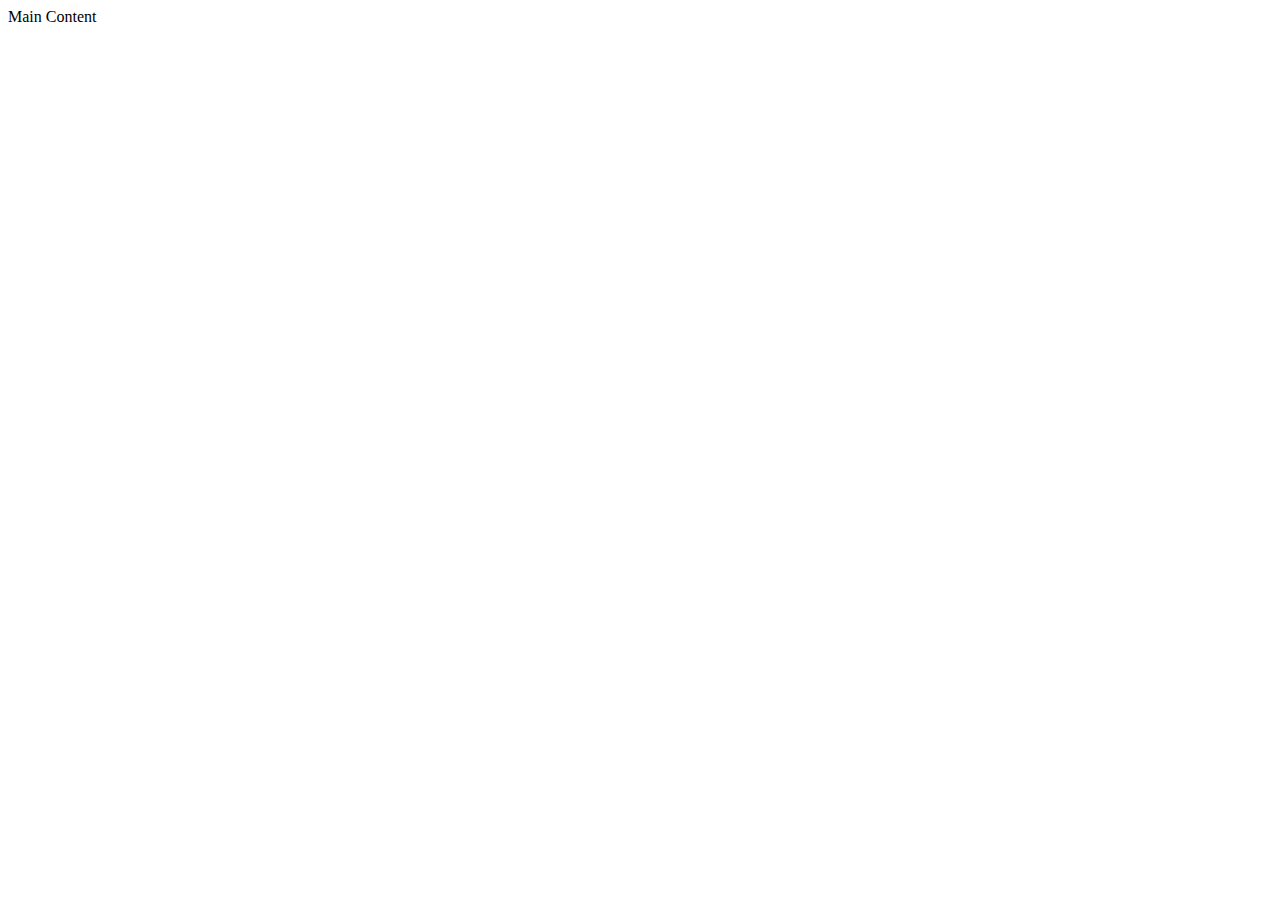
==== index.html @ 142623cd "Add files via upload" ====
<!DOCTYPE html>
<html lang="hu">
<head>

    <meta charset="utf-8" />

    <meta name="viewport" content="width=device-width, initial-scale=1" />

    <title>Hello, world!</title>

</head>
<body>

    <div>

        <main>

			<div>Main Content</div>
          
        </main>

    </div>

</body>
</html>
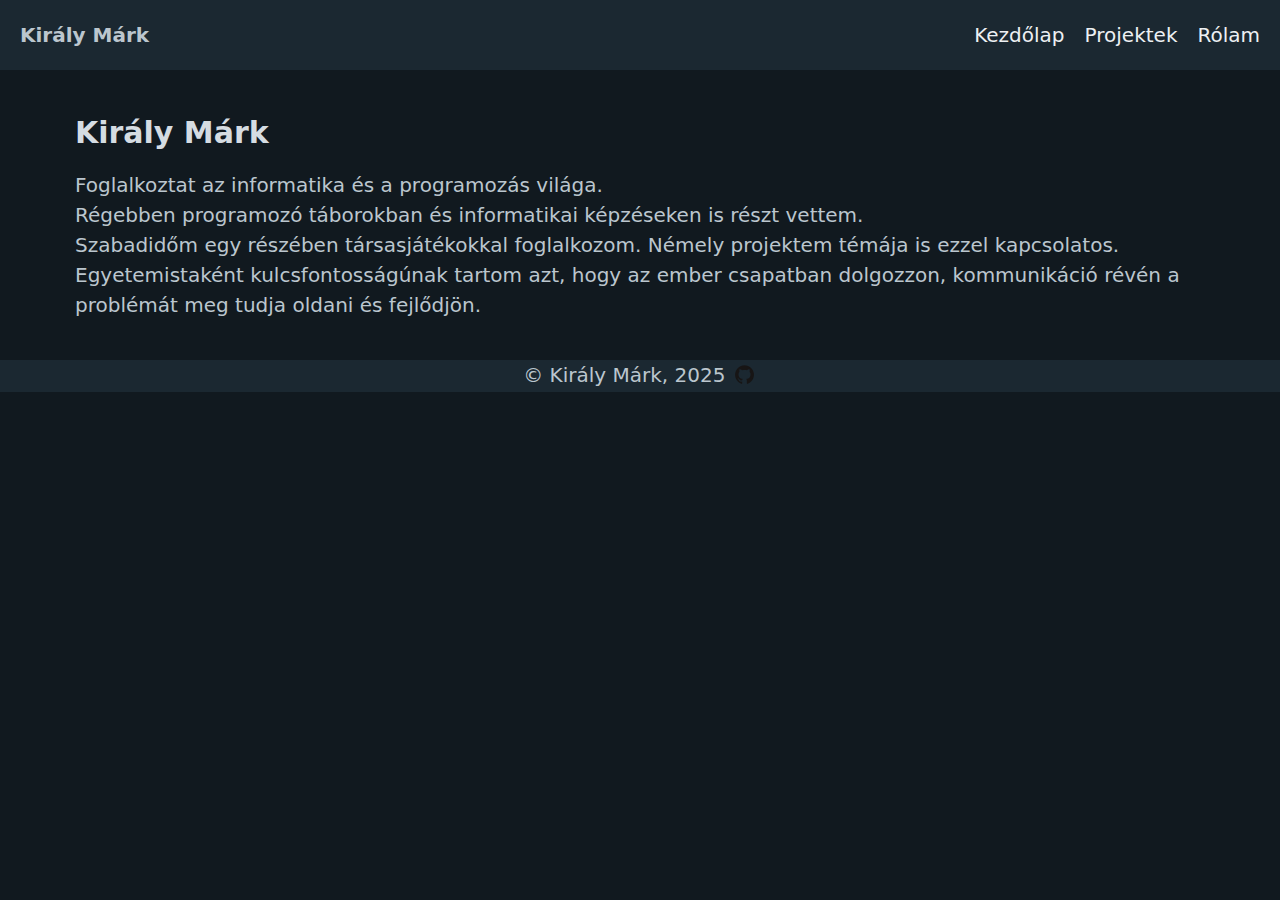
==== commit 2d1ad102: "Updated page text" ====
--- a/index.html
+++ b/index.html
@@ -1,23 +1,70 @@
 <!DOCTYPE html>
-<html lang="hu">
+<html lang="hu" data-theme="dark">
 <head>
 
     <meta charset="utf-8" />
 
+    <link rel="icon" href="src\images\favicon.png" />
+
     <meta name="viewport" content="width=device-width, initial-scale=1" />
 
-    <title>Hello, world!</title>
+    <link rel="stylesheet" href="css/pico_css/pico.min.css">
+
+    <link rel="stylesheet" href="css/style.css">
+
+    <title>Kezdőlap | Király Márk</title>
 
 </head>
 <body>
 
     <div>
 
+        <header id="section-header">
+
+            <nav class="container-fluid">
+                <ul>
+                    <li><strong>Király Márk</strong></li>
+                </ul>
+                <ul>
+                    <li><a class="contrast" href="/">Kezdőlap</a></li>
+                    <li><a class="contrast" href="projects.html">Projektek</a></li>
+                    <li><a class="contrast" href="about.html">Rólam</a></li>
+                </ul>
+            </nav>
+
+        </header>
+
+
         <main>
 
-			<div>Main Content</div>
-          
+            <div class="container" id="main-div">
+
+                <h3 id="main-heading3">Király Márk</h1>
+
+                <div>
+                Foglalkoztat az informatika és a programozás világa.</div>
+                <div>
+                Régebben programozó táborokban és informatikai képzéseken is részt vettem.</div>
+                <div>
+                Szabadidőm egy részében társasjátékokkal foglalkozom. Némely projektem témája is ezzel kapcsolatos.</div>
+                <div>
+                Egyetemistaként kulcsfontosságúnak tartom azt, hogy az ember csapatban dolgozzon, 
+                kommunikáció révén a problémát meg tudja oldani és fejlődjön.</div>
+            
+            </div>
+
         </main>
+
+
+        <footer id="section-footer">
+
+            <div>© Király Márk, 2025
+                <a href="https://github.com/kiralymark?tab=repositories">
+                    <img id="footer-image" src="src\images\github-icon.png">
+                </a>
+            </div>
+
+        </footer>
 
     </div>
 
--- a/css/pico_css/pico.min.css
+++ b/css/pico_css/pico.min.css
@@ -0,0 +1,5 @@
+@charset "UTF-8";/*!
+ * Pico CSS v1.5.11 (https://picocss.com)
+ * Copyright 2019-2023 - Licensed under MIT
+ */:root{--font-family:system-ui,-apple-system,"Segoe UI","Roboto","Ubuntu","Cantarell","Noto Sans",sans-serif,"Apple Color Emoji","Segoe UI Emoji","Segoe UI Symbol","Noto Color Emoji";--line-height:1.5;--font-weight:400;--font-size:16px;--border-radius:0.25rem;--border-width:1px;--outline-width:3px;--spacing:1rem;--typography-spacing-vertical:1.5rem;--block-spacing-vertical:calc(var(--spacing) * 2);--block-spacing-horizontal:var(--spacing);--grid-spacing-vertical:0;--grid-spacing-horizontal:var(--spacing);--form-element-spacing-vertical:0.75rem;--form-element-spacing-horizontal:1rem;--nav-element-spacing-vertical:1rem;--nav-element-spacing-horizontal:0.5rem;--nav-link-spacing-vertical:0.5rem;--nav-link-spacing-horizontal:0.5rem;--form-label-font-weight:var(--font-weight);--transition:0.2s ease-in-out;--modal-overlay-backdrop-filter:blur(0.25rem)}@media (min-width:576px){:root{--font-size:17px}}@media (min-width:768px){:root{--font-size:18px}}@media (min-width:992px){:root{--font-size:19px}}@media (min-width:1200px){:root{--font-size:20px}}@media (min-width:576px){body>footer,body>header,body>main,section{--block-spacing-vertical:calc(var(--spacing) * 2.5)}}@media (min-width:768px){body>footer,body>header,body>main,section{--block-spacing-vertical:calc(var(--spacing) * 3)}}@media (min-width:992px){body>footer,body>header,body>main,section{--block-spacing-vertical:calc(var(--spacing) * 3.5)}}@media (min-width:1200px){body>footer,body>header,body>main,section{--block-spacing-vertical:calc(var(--spacing) * 4)}}@media (min-width:576px){article{--block-spacing-horizontal:calc(var(--spacing) * 1.25)}}@media (min-width:768px){article{--block-spacing-horizontal:calc(var(--spacing) * 1.5)}}@media (min-width:992px){article{--block-spacing-horizontal:calc(var(--spacing) * 1.75)}}@media (min-width:1200px){article{--block-spacing-horizontal:calc(var(--spacing) * 2)}}dialog>article{--block-spacing-vertical:calc(var(--spacing) * 2);--block-spacing-horizontal:var(--spacing)}@media (min-width:576px){dialog>article{--block-spacing-vertical:calc(var(--spacing) * 2.5);--block-spacing-horizontal:calc(var(--spacing) * 1.25)}}@media (min-width:768px){dialog>article{--block-spacing-vertical:calc(var(--spacing) * 3);--block-spacing-horizontal:calc(var(--spacing) * 1.5)}}a{--text-decoration:none}a.contrast,a.secondary{--text-decoration:underline}small{--font-size:0.875em}h1,h2,h3,h4,h5,h6{--font-weight:700}h1{--font-size:2rem;--typography-spacing-vertical:3rem}h2{--font-size:1.75rem;--typography-spacing-vertical:2.625rem}h3{--font-size:1.5rem;--typography-spacing-vertical:2.25rem}h4{--font-size:1.25rem;--typography-spacing-vertical:1.874rem}h5{--font-size:1.125rem;--typography-spacing-vertical:1.6875rem}[type=checkbox],[type=radio]{--border-width:2px}[type=checkbox][role=switch]{--border-width:3px}tfoot td,tfoot th,thead td,thead th{--border-width:3px}:not(thead,tfoot)>*>td{--font-size:0.875em}code,kbd,pre,samp{--font-family:"Menlo","Consolas","Roboto Mono","Ubuntu Monospace","Noto Mono","Oxygen Mono","Liberation Mono",monospace,"Apple Color Emoji","Segoe UI Emoji","Segoe UI Symbol","Noto Color Emoji"}kbd{--font-weight:bolder}:root:not([data-theme=dark]),[data-theme=light]{--background-color:#fff;--color:hsl(205, 20%, 32%);--h1-color:hsl(205, 30%, 15%);--h2-color:#24333e;--h3-color:hsl(205, 25%, 23%);--h4-color:#374956;--h5-color:hsl(205, 20%, 32%);--h6-color:#4d606d;--muted-color:hsl(205, 10%, 50%);--muted-border-color:hsl(205, 20%, 94%);--primary:hsl(195, 85%, 41%);--primary-hover:hsl(195, 90%, 32%);--primary-focus:rgba(16, 149, 193, 0.125);--primary-inverse:#fff;--secondary:hsl(205, 15%, 41%);--secondary-hover:hsl(205, 20%, 32%);--secondary-focus:rgba(89, 107, 120, 0.125);--secondary-inverse:#fff;--contrast:hsl(205, 30%, 15%);--contrast-hover:#000;--contrast-focus:rgba(89, 107, 120, 0.125);--contrast-inverse:#fff;--mark-background-color:#fff2ca;--mark-color:#543a26;--ins-color:#388e3c;--del-color:#c62828;--blockquote-border-color:var(--muted-border-color);--blockquote-footer-color:var(--muted-color);--button-box-shadow:0 0 0 rgba(0, 0, 0, 0);--button-hover-box-shadow:0 0 0 rgba(0, 0, 0, 0);--form-element-background-color:transparent;--form-element-border-color:hsl(205, 14%, 68%);--form-element-color:var(--color);--form-element-placeholder-color:var(--muted-color);--form-element-active-background-color:transparent;--form-element-active-border-color:var(--primary);--form-element-focus-color:var(--primary-focus);--form-element-disabled-background-color:hsl(205, 18%, 86%);--form-element-disabled-border-color:hsl(205, 14%, 68%);--form-element-disabled-opacity:0.5;--form-element-invalid-border-color:#c62828;--form-element-invalid-active-border-color:#d32f2f;--form-element-invalid-focus-color:rgba(211, 47, 47, 0.125);--form-element-valid-border-color:#388e3c;--form-element-valid-active-border-color:#43a047;--form-element-valid-focus-color:rgba(67, 160, 71, 0.125);--switch-background-color:hsl(205, 16%, 77%);--switch-color:var(--primary-inverse);--switch-checked-background-color:var(--primary);--range-border-color:hsl(205, 18%, 86%);--range-active-border-color:hsl(205, 16%, 77%);--range-thumb-border-color:var(--background-color);--range-thumb-color:var(--secondary);--range-thumb-hover-color:var(--secondary-hover);--range-thumb-active-color:var(--primary);--table-border-color:var(--muted-border-color);--table-row-stripped-background-color:#f6f8f9;--code-background-color:hsl(205, 20%, 94%);--code-color:var(--muted-color);--code-kbd-background-color:var(--contrast);--code-kbd-color:var(--contrast-inverse);--code-tag-color:hsl(330, 40%, 50%);--code-property-color:hsl(185, 40%, 40%);--code-value-color:hsl(40, 20%, 50%);--code-comment-color:hsl(205, 14%, 68%);--accordion-border-color:var(--muted-border-color);--accordion-close-summary-color:var(--color);--accordion-open-summary-color:var(--muted-color);--card-background-color:var(--background-color);--card-border-color:var(--muted-border-color);--card-box-shadow:0.0145rem 0.029rem 0.174rem rgba(27, 40, 50, 0.01698),0.0335rem 0.067rem 0.402rem rgba(27, 40, 50, 0.024),0.0625rem 0.125rem 0.75rem rgba(27, 40, 50, 0.03),0.1125rem 0.225rem 1.35rem rgba(27, 40, 50, 0.036),0.2085rem 0.417rem 2.502rem rgba(27, 40, 50, 0.04302),0.5rem 1rem 6rem rgba(27, 40, 50, 0.06),0 0 0 0.0625rem rgba(27, 40, 50, 0.015);--card-sectionning-background-color:#fbfbfc;--dropdown-background-color:#fbfbfc;--dropdown-border-color:#e1e6eb;--dropdown-box-shadow:var(--card-box-shadow);--dropdown-color:var(--color);--dropdown-hover-background-color:hsl(205, 20%, 94%);--modal-overlay-background-color:rgba(213, 220, 226, 0.7);--progress-background-color:hsl(205, 18%, 86%);--progress-color:var(--primary);--loading-spinner-opacity:0.5;--tooltip-background-color:var(--contrast);--tooltip-color:var(--contrast-inverse);--icon-checkbox:url("data:image/svg+xml,%3Csvg xmlns='http://www.w3.org/2000/svg' width='24' height='24' viewBox='0 0 24 24' fill='none' stroke='rgb(255, 255, 255)' stroke-width='4' stroke-linecap='round' stroke-linejoin='round'%3E%3Cpolyline points='20 6 9 17 4 12'%3E%3C/polyline%3E%3C/svg%3E");--icon-chevron:url("data:image/svg+xml,%3Csvg xmlns='http://www.w3.org/2000/svg' width='24' height='24' viewBox='0 0 24 24' fill='none' stroke='rgb(65, 84, 98)' stroke-width='2' stroke-linecap='round' stroke-linejoin='round'%3E%3Cpolyline points='6 9 12 15 18 9'%3E%3C/polyline%3E%3C/svg%3E");--icon-chevron-button:url("data:image/svg+xml,%3Csvg xmlns='http://www.w3.org/2000/svg' width='24' height='24' viewBox='0 0 24 24' fill='none' stroke='rgb(255, 255, 255)' stroke-width='2' stroke-linecap='round' stroke-linejoin='round'%3E%3Cpolyline points='6 9 12 15 18 9'%3E%3C/polyline%3E%3C/svg%3E");--icon-chevron-button-inverse:url("data:image/svg+xml,%3Csvg xmlns='http://www.w3.org/2000/svg' width='24' height='24' viewBox='0 0 24 24' fill='none' stroke='rgb(255, 255, 255)' stroke-width='2' stroke-linecap='round' stroke-linejoin='round'%3E%3Cpolyline points='6 9 12 15 18 9'%3E%3C/polyline%3E%3C/svg%3E");--icon-close:url("data:image/svg+xml,%3Csvg xmlns='http://www.w3.org/2000/svg' width='24' height='24' viewBox='0 0 24 24' fill='none' stroke='rgb(115, 130, 140)' stroke-width='4' stroke-linecap='round' stroke-linejoin='round'%3E%3Cline x1='18' y1='6' x2='6' y2='18'%3E%3C/line%3E%3Cline x1='6' y1='6' x2='18' y2='18'%3E%3C/line%3E%3C/svg%3E");--icon-date:url("data:image/svg+xml,%3Csvg xmlns='http://www.w3.org/2000/svg' width='24' height='24' viewBox='0 0 24 24' fill='none' stroke='rgb(65, 84, 98)' stroke-width='2' stroke-linecap='round' stroke-linejoin='round'%3E%3Crect x='3' y='4' width='18' height='18' rx='2' ry='2'%3E%3C/rect%3E%3Cline x1='16' y1='2' x2='16' y2='6'%3E%3C/line%3E%3Cline x1='8' y1='2' x2='8' y2='6'%3E%3C/line%3E%3Cline x1='3' y1='10' x2='21' y2='10'%3E%3C/line%3E%3C/svg%3E");--icon-invalid:url("data:image/svg+xml,%3Csvg xmlns='http://www.w3.org/2000/svg' width='24' height='24' viewBox='0 0 24 24' fill='none' stroke='rgb(198, 40, 40)' stroke-width='2' stroke-linecap='round' stroke-linejoin='round'%3E%3Ccircle cx='12' cy='12' r='10'%3E%3C/circle%3E%3Cline x1='12' y1='8' x2='12' y2='12'%3E%3C/line%3E%3Cline x1='12' y1='16' x2='12.01' y2='16'%3E%3C/line%3E%3C/svg%3E");--icon-minus:url("data:image/svg+xml,%3Csvg xmlns='http://www.w3.org/2000/svg' width='24' height='24' viewBox='0 0 24 24' fill='none' stroke='rgb(255, 255, 255)' stroke-width='4' stroke-linecap='round' stroke-linejoin='round'%3E%3Cline x1='5' y1='12' x2='19' y2='12'%3E%3C/line%3E%3C/svg%3E");--icon-search:url("data:image/svg+xml,%3Csvg xmlns='http://www.w3.org/2000/svg' width='24' height='24' viewBox='0 0 24 24' fill='none' stroke='rgb(65, 84, 98)' stroke-width='2' stroke-linecap='round' stroke-linejoin='round'%3E%3Ccircle cx='11' cy='11' r='8'%3E%3C/circle%3E%3Cline x1='21' y1='21' x2='16.65' y2='16.65'%3E%3C/line%3E%3C/svg%3E");--icon-time:url("data:image/svg+xml,%3Csvg xmlns='http://www.w3.org/2000/svg' width='24' height='24' viewBox='0 0 24 24' fill='none' stroke='rgb(65, 84, 98)' stroke-width='2' stroke-linecap='round' stroke-linejoin='round'%3E%3Ccircle cx='12' cy='12' r='10'%3E%3C/circle%3E%3Cpolyline points='12 6 12 12 16 14'%3E%3C/polyline%3E%3C/svg%3E");--icon-valid:url("data:image/svg+xml,%3Csvg xmlns='http://www.w3.org/2000/svg' width='24' height='24' viewBox='0 0 24 24' fill='none' stroke='rgb(56, 142, 60)' stroke-width='3' stroke-linecap='round' stroke-linejoin='round'%3E%3Cpolyline points='20 6 9 17 4 12'%3E%3C/polyline%3E%3C/svg%3E");color-scheme:light}@media only screen and (prefers-color-scheme:dark){:root:not([data-theme]){--background-color:#11191f;--color:hsl(205, 16%, 77%);--h1-color:hsl(205, 20%, 94%);--h2-color:#e1e6eb;--h3-color:hsl(205, 18%, 86%);--h4-color:#c8d1d8;--h5-color:hsl(205, 16%, 77%);--h6-color:#afbbc4;--muted-color:hsl(205, 10%, 50%);--muted-border-color:#1f2d38;--primary:hsl(195, 85%, 41%);--primary-hover:hsl(195, 80%, 50%);--primary-focus:rgba(16, 149, 193, 0.25);--primary-inverse:#fff;--secondary:hsl(205, 15%, 41%);--secondary-hover:hsl(205, 10%, 50%);--secondary-focus:rgba(115, 130, 140, 0.25);--secondary-inverse:#fff;--contrast:hsl(205, 20%, 94%);--contrast-hover:#fff;--contrast-focus:rgba(115, 130, 140, 0.25);--contrast-inverse:#000;--mark-background-color:#d1c284;--mark-color:#11191f;--ins-color:#388e3c;--del-color:#c62828;--blockquote-border-color:var(--muted-border-color);--blockquote-footer-color:var(--muted-color);--button-box-shadow:0 0 0 rgba(0, 0, 0, 0);--button-hover-box-shadow:0 0 0 rgba(0, 0, 0, 0);--form-element-background-color:#11191f;--form-element-border-color:#374956;--form-element-color:var(--color);--form-element-placeholder-color:var(--muted-color);--form-element-active-background-color:var(--form-element-background-color);--form-element-active-border-color:var(--primary);--form-element-focus-color:var(--primary-focus);--form-element-disabled-background-color:hsl(205, 25%, 23%);--form-element-disabled-border-color:hsl(205, 20%, 32%);--form-element-disabled-opacity:0.5;--form-element-invalid-border-color:#b71c1c;--form-element-invalid-active-border-color:#c62828;--form-element-invalid-focus-color:rgba(198, 40, 40, 0.25);--form-element-valid-border-color:#2e7d32;--form-element-valid-active-border-color:#388e3c;--form-element-valid-focus-color:rgba(56, 142, 60, 0.25);--switch-background-color:#374956;--switch-color:var(--primary-inverse);--switch-checked-background-color:var(--primary);--range-border-color:#24333e;--range-active-border-color:hsl(205, 25%, 23%);--range-thumb-border-color:var(--background-color);--range-thumb-color:var(--secondary);--range-thumb-hover-color:var(--secondary-hover);--range-thumb-active-color:var(--primary);--table-border-color:var(--muted-border-color);--table-row-stripped-background-color:rgba(115, 130, 140, 0.05);--code-background-color:#18232c;--code-color:var(--muted-color);--code-kbd-background-color:var(--contrast);--code-kbd-color:var(--contrast-inverse);--code-tag-color:hsl(330, 30%, 50%);--code-property-color:hsl(185, 30%, 50%);--code-value-color:hsl(40, 10%, 50%);--code-comment-color:#4d606d;--accordion-border-color:var(--muted-border-color);--accordion-active-summary-color:var(--primary);--accordion-close-summary-color:var(--color);--accordion-open-summary-color:var(--muted-color);--card-background-color:#141e26;--card-border-color:var(--card-background-color);--card-box-shadow:0.0145rem 0.029rem 0.174rem rgba(0, 0, 0, 0.01698),0.0335rem 0.067rem 0.402rem rgba(0, 0, 0, 0.024),0.0625rem 0.125rem 0.75rem rgba(0, 0, 0, 0.03),0.1125rem 0.225rem 1.35rem rgba(0, 0, 0, 0.036),0.2085rem 0.417rem 2.502rem rgba(0, 0, 0, 0.04302),0.5rem 1rem 6rem rgba(0, 0, 0, 0.06),0 0 0 0.0625rem rgba(0, 0, 0, 0.015);--card-sectionning-background-color:#18232c;--dropdown-background-color:hsl(205, 30%, 15%);--dropdown-border-color:#24333e;--dropdown-box-shadow:var(--card-box-shadow);--dropdown-color:var(--color);--dropdown-hover-background-color:rgba(36, 51, 62, 0.75);--modal-overlay-background-color:rgba(36, 51, 62, 0.8);--progress-background-color:#24333e;--progress-color:var(--primary);--loading-spinner-opacity:0.5;--tooltip-background-color:var(--contrast);--tooltip-color:var(--contrast-inverse);--icon-checkbox:url("data:image/svg+xml,%3Csvg xmlns='http://www.w3.org/2000/svg' width='24' height='24' viewBox='0 0 24 24' fill='none' stroke='rgb(255, 255, 255)' stroke-width='4' stroke-linecap='round' stroke-linejoin='round'%3E%3Cpolyline points='20 6 9 17 4 12'%3E%3C/polyline%3E%3C/svg%3E");--icon-chevron:url("data:image/svg+xml,%3Csvg xmlns='http://www.w3.org/2000/svg' width='24' height='24' viewBox='0 0 24 24' fill='none' stroke='rgb(162, 175, 185)' stroke-width='2' stroke-linecap='round' stroke-linejoin='round'%3E%3Cpolyline points='6 9 12 15 18 9'%3E%3C/polyline%3E%3C/svg%3E");--icon-chevron-button:url("data:image/svg+xml,%3Csvg xmlns='http://www.w3.org/2000/svg' width='24' height='24' viewBox='0 0 24 24' fill='none' stroke='rgb(255, 255, 255)' stroke-width='2' stroke-linecap='round' stroke-linejoin='round'%3E%3Cpolyline points='6 9 12 15 18 9'%3E%3C/polyline%3E%3C/svg%3E");--icon-chevron-button-inverse:url("data:image/svg+xml,%3Csvg xmlns='http://www.w3.org/2000/svg' width='24' height='24' viewBox='0 0 24 24' fill='none' stroke='rgb(0, 0, 0)' stroke-width='2' stroke-linecap='round' stroke-linejoin='round'%3E%3Cpolyline points='6 9 12 15 18 9'%3E%3C/polyline%3E%3C/svg%3E");--icon-close:url("data:image/svg+xml,%3Csvg xmlns='http://www.w3.org/2000/svg' width='24' height='24' viewBox='0 0 24 24' fill='none' stroke='rgb(115, 130, 140)' stroke-width='4' stroke-linecap='round' stroke-linejoin='round'%3E%3Cline x1='18' y1='6' x2='6' y2='18'%3E%3C/line%3E%3Cline x1='6' y1='6' x2='18' y2='18'%3E%3C/line%3E%3C/svg%3E");--icon-date:url("data:image/svg+xml,%3Csvg xmlns='http://www.w3.org/2000/svg' width='24' height='24' viewBox='0 0 24 24' fill='none' stroke='rgb(162, 175, 185)' stroke-width='2' stroke-linecap='round' stroke-linejoin='round'%3E%3Crect x='3' y='4' width='18' height='18' rx='2' ry='2'%3E%3C/rect%3E%3Cline x1='16' y1='2' x2='16' y2='6'%3E%3C/line%3E%3Cline x1='8' y1='2' x2='8' y2='6'%3E%3C/line%3E%3Cline x1='3' y1='10' x2='21' y2='10'%3E%3C/line%3E%3C/svg%3E");--icon-invalid:url("data:image/svg+xml,%3Csvg xmlns='http://www.w3.org/2000/svg' width='24' height='24' viewBox='0 0 24 24' fill='none' stroke='rgb(183, 28, 28)' stroke-width='2' stroke-linecap='round' stroke-linejoin='round'%3E%3Ccircle cx='12' cy='12' r='10'%3E%3C/circle%3E%3Cline x1='12' y1='8' x2='12' y2='12'%3E%3C/line%3E%3Cline x1='12' y1='16' x2='12.01' y2='16'%3E%3C/line%3E%3C/svg%3E");--icon-minus:url("data:image/svg+xml,%3Csvg xmlns='http://www.w3.org/2000/svg' width='24' height='24' viewBox='0 0 24 24' fill='none' stroke='rgb(255, 255, 255)' stroke-width='4' stroke-linecap='round' stroke-linejoin='round'%3E%3Cline x1='5' y1='12' x2='19' y2='12'%3E%3C/line%3E%3C/svg%3E");--icon-search:url("data:image/svg+xml,%3Csvg xmlns='http://www.w3.org/2000/svg' width='24' height='24' viewBox='0 0 24 24' fill='none' stroke='rgb(162, 175, 185)' stroke-width='2' stroke-linecap='round' stroke-linejoin='round'%3E%3Ccircle cx='11' cy='11' r='8'%3E%3C/circle%3E%3Cline x1='21' y1='21' x2='16.65' y2='16.65'%3E%3C/line%3E%3C/svg%3E");--icon-time:url("data:image/svg+xml,%3Csvg xmlns='http://www.w3.org/2000/svg' width='24' height='24' viewBox='0 0 24 24' fill='none' stroke='rgb(162, 175, 185)' stroke-width='2' stroke-linecap='round' stroke-linejoin='round'%3E%3Ccircle cx='12' cy='12' r='10'%3E%3C/circle%3E%3Cpolyline points='12 6 12 12 16 14'%3E%3C/polyline%3E%3C/svg%3E");--icon-valid:url("data:image/svg+xml,%3Csvg xmlns='http://www.w3.org/2000/svg' width='24' height='24' viewBox='0 0 24 24' fill='none' stroke='rgb(46, 125, 50)' stroke-width='3' stroke-linecap='round' stroke-linejoin='round'%3E%3Cpolyline points='20 6 9 17 4 12'%3E%3C/polyline%3E%3C/svg%3E");color-scheme:dark}}[data-theme=dark]{--background-color:#11191f;--color:hsl(205, 16%, 77%);--h1-color:hsl(205, 20%, 94%);--h2-color:#e1e6eb;--h3-color:hsl(205, 18%, 86%);--h4-color:#c8d1d8;--h5-color:hsl(205, 16%, 77%);--h6-color:#afbbc4;--muted-color:hsl(205, 10%, 50%);--muted-border-color:#1f2d38;--primary:hsl(195, 85%, 41%);--primary-hover:hsl(195, 80%, 50%);--primary-focus:rgba(16, 149, 193, 0.25);--primary-inverse:#fff;--secondary:hsl(205, 15%, 41%);--secondary-hover:hsl(205, 10%, 50%);--secondary-focus:rgba(115, 130, 140, 0.25);--secondary-inverse:#fff;--contrast:hsl(205, 20%, 94%);--contrast-hover:#fff;--contrast-focus:rgba(115, 130, 140, 0.25);--contrast-inverse:#000;--mark-background-color:#d1c284;--mark-color:#11191f;--ins-color:#388e3c;--del-color:#c62828;--blockquote-border-color:var(--muted-border-color);--blockquote-footer-color:var(--muted-color);--button-box-shadow:0 0 0 rgba(0, 0, 0, 0);--button-hover-box-shadow:0 0 0 rgba(0, 0, 0, 0);--form-element-background-color:#11191f;--form-element-border-color:#374956;--form-element-color:var(--color);--form-element-placeholder-color:var(--muted-color);--form-element-active-background-color:var(--form-element-background-color);--form-element-active-border-color:var(--primary);--form-element-focus-color:var(--primary-focus);--form-element-disabled-background-color:hsl(205, 25%, 23%);--form-element-disabled-border-color:hsl(205, 20%, 32%);--form-element-disabled-opacity:0.5;--form-element-invalid-border-color:#b71c1c;--form-element-invalid-active-border-color:#c62828;--form-element-invalid-focus-color:rgba(198, 40, 40, 0.25);--form-element-valid-border-color:#2e7d32;--form-element-valid-active-border-color:#388e3c;--form-element-valid-focus-color:rgba(56, 142, 60, 0.25);--switch-background-color:#374956;--switch-color:var(--primary-inverse);--switch-checked-background-color:var(--primary);--range-border-color:#24333e;--range-active-border-color:hsl(205, 25%, 23%);--range-thumb-border-color:var(--background-color);--range-thumb-color:var(--secondary);--range-thumb-hover-color:var(--secondary-hover);--range-thumb-active-color:var(--primary);--table-border-color:var(--muted-border-color);--table-row-stripped-background-color:rgba(115, 130, 140, 0.05);--code-background-color:#18232c;--code-color:var(--muted-color);--code-kbd-background-color:var(--contrast);--code-kbd-color:var(--contrast-inverse);--code-tag-color:hsl(330, 30%, 50%);--code-property-color:hsl(185, 30%, 50%);--code-value-color:hsl(40, 10%, 50%);--code-comment-color:#4d606d;--accordion-border-color:var(--muted-border-color);--accordion-active-summary-color:var(--primary);--accordion-close-summary-color:var(--color);--accordion-open-summary-color:var(--muted-color);--card-background-color:#141e26;--card-border-color:var(--card-background-color);--card-box-shadow:0.0145rem 0.029rem 0.174rem rgba(0, 0, 0, 0.01698),0.0335rem 0.067rem 0.402rem rgba(0, 0, 0, 0.024),0.0625rem 0.125rem 0.75rem rgba(0, 0, 0, 0.03),0.1125rem 0.225rem 1.35rem rgba(0, 0, 0, 0.036),0.2085rem 0.417rem 2.502rem rgba(0, 0, 0, 0.04302),0.5rem 1rem 6rem rgba(0, 0, 0, 0.06),0 0 0 0.0625rem rgba(0, 0, 0, 0.015);--card-sectionning-background-color:#18232c;--dropdown-background-color:hsl(205, 30%, 15%);--dropdown-border-color:#24333e;--dropdown-box-shadow:var(--card-box-shadow);--dropdown-color:var(--color);--dropdown-hover-background-color:rgba(36, 51, 62, 0.75);--modal-overlay-background-color:rgba(36, 51, 62, 0.8);--progress-background-color:#24333e;--progress-color:var(--primary);--loading-spinner-opacity:0.5;--tooltip-background-color:var(--contrast);--tooltip-color:var(--contrast-inverse);--icon-checkbox:url("data:image/svg+xml,%3Csvg xmlns='http://www.w3.org/2000/svg' width='24' height='24' viewBox='0 0 24 24' fill='none' stroke='rgb(255, 255, 255)' stroke-width='4' stroke-linecap='round' stroke-linejoin='round'%3E%3Cpolyline points='20 6 9 17 4 12'%3E%3C/polyline%3E%3C/svg%3E");--icon-chevron:url("data:image/svg+xml,%3Csvg xmlns='http://www.w3.org/2000/svg' width='24' height='24' viewBox='0 0 24 24' fill='none' stroke='rgb(162, 175, 185)' stroke-width='2' stroke-linecap='round' stroke-linejoin='round'%3E%3Cpolyline points='6 9 12 15 18 9'%3E%3C/polyline%3E%3C/svg%3E");--icon-chevron-button:url("data:image/svg+xml,%3Csvg xmlns='http://www.w3.org/2000/svg' width='24' height='24' viewBox='0 0 24 24' fill='none' stroke='rgb(255, 255, 255)' stroke-width='2' stroke-linecap='round' stroke-linejoin='round'%3E%3Cpolyline points='6 9 12 15 18 9'%3E%3C/polyline%3E%3C/svg%3E");--icon-chevron-button-inverse:url("data:image/svg+xml,%3Csvg xmlns='http://www.w3.org/2000/svg' width='24' height='24' viewBox='0 0 24 24' fill='none' stroke='rgb(0, 0, 0)' stroke-width='2' stroke-linecap='round' stroke-linejoin='round'%3E%3Cpolyline points='6 9 12 15 18 9'%3E%3C/polyline%3E%3C/svg%3E");--icon-close:url("data:image/svg+xml,%3Csvg xmlns='http://www.w3.org/2000/svg' width='24' height='24' viewBox='0 0 24 24' fill='none' stroke='rgb(115, 130, 140)' stroke-width='4' stroke-linecap='round' stroke-linejoin='round'%3E%3Cline x1='18' y1='6' x2='6' y2='18'%3E%3C/line%3E%3Cline x1='6' y1='6' x2='18' y2='18'%3E%3C/line%3E%3C/svg%3E");--icon-date:url("data:image/svg+xml,%3Csvg xmlns='http://www.w3.org/2000/svg' width='24' height='24' viewBox='0 0 24 24' fill='none' stroke='rgb(162, 175, 185)' stroke-width='2' stroke-linecap='round' stroke-linejoin='round'%3E%3Crect x='3' y='4' width='18' height='18' rx='2' ry='2'%3E%3C/rect%3E%3Cline x1='16' y1='2' x2='16' y2='6'%3E%3C/line%3E%3Cline x1='8' y1='2' x2='8' y2='6'%3E%3C/line%3E%3Cline x1='3' y1='10' x2='21' y2='10'%3E%3C/line%3E%3C/svg%3E");--icon-invalid:url("data:image/svg+xml,%3Csvg xmlns='http://www.w3.org/2000/svg' width='24' height='24' viewBox='0 0 24 24' fill='none' stroke='rgb(183, 28, 28)' stroke-width='2' stroke-linecap='round' stroke-linejoin='round'%3E%3Ccircle cx='12' cy='12' r='10'%3E%3C/circle%3E%3Cline x1='12' y1='8' x2='12' y2='12'%3E%3C/line%3E%3Cline x1='12' y1='16' x2='12.01' y2='16'%3E%3C/line%3E%3C/svg%3E");--icon-minus:url("data:image/svg+xml,%3Csvg xmlns='http://www.w3.org/2000/svg' width='24' height='24' viewBox='0 0 24 24' fill='none' stroke='rgb(255, 255, 255)' stroke-width='4' stroke-linecap='round' stroke-linejoin='round'%3E%3Cline x1='5' y1='12' x2='19' y2='12'%3E%3C/line%3E%3C/svg%3E");--icon-search:url("data:image/svg+xml,%3Csvg xmlns='http://www.w3.org/2000/svg' width='24' height='24' viewBox='0 0 24 24' fill='none' stroke='rgb(162, 175, 185)' stroke-width='2' stroke-linecap='round' stroke-linejoin='round'%3E%3Ccircle cx='11' cy='11' r='8'%3E%3C/circle%3E%3Cline x1='21' y1='21' x2='16.65' y2='16.65'%3E%3C/line%3E%3C/svg%3E");--icon-time:url("data:image/svg+xml,%3Csvg xmlns='http://www.w3.org/2000/svg' width='24' height='24' viewBox='0 0 24 24' fill='none' stroke='rgb(162, 175, 185)' stroke-width='2' stroke-linecap='round' stroke-linejoin='round'%3E%3Ccircle cx='12' cy='12' r='10'%3E%3C/circle%3E%3Cpolyline points='12 6 12 12 16 14'%3E%3C/polyline%3E%3C/svg%3E");--icon-valid:url("data:image/svg+xml,%3Csvg xmlns='http://www.w3.org/2000/svg' width='24' height='24' viewBox='0 0 24 24' fill='none' stroke='rgb(46, 125, 50)' stroke-width='3' stroke-linecap='round' stroke-linejoin='round'%3E%3Cpolyline points='20 6 9 17 4 12'%3E%3C/polyline%3E%3C/svg%3E");color-scheme:dark}[type=checkbox],[type=radio],[type=range],progress{accent-color:var(--primary)}*,::after,::before{box-sizing:border-box;background-repeat:no-repeat}::after,::before{text-decoration:inherit;vertical-align:inherit}:where(:root){-webkit-tap-highlight-color:transparent;-webkit-text-size-adjust:100%;-moz-text-size-adjust:100%;text-size-adjust:100%;background-color:var(--background-color);color:var(--color);font-weight:var(--font-weight);font-size:var(--font-size);line-height:var(--line-height);font-family:var(--font-family);text-rendering:optimizeLegibility;overflow-wrap:break-word;cursor:default;-moz-tab-size:4;-o-tab-size:4;tab-size:4}main{display:block}body{width:100%;margin:0}body>footer,body>header,body>main{width:100%;margin-right:auto;margin-left:auto;padding:var(--block-spacing-vertical) 0}.container,.container-fluid{width:100%;margin-right:auto;margin-left:auto;padding-right:var(--spacing);padding-left:var(--spacing)}@media (min-width:576px){.container{max-width:510px;padding-right:0;padding-left:0}}@media (min-width:768px){.container{max-width:700px}}@media (min-width:992px){.container{max-width:920px}}@media (min-width:1200px){.container{max-width:1130px}}section{margin-bottom:var(--block-spacing-vertical)}.grid{grid-column-gap:var(--grid-spacing-horizontal);grid-row-gap:var(--grid-spacing-vertical);display:grid;grid-template-columns:1fr;margin:0}@media (min-width:992px){.grid{grid-template-columns:repeat(auto-fit,minmax(0%,1fr))}}.grid>*{min-width:0}figure{display:block;margin:0;padding:0;overflow-x:auto}figure figcaption{padding:calc(var(--spacing) * .5) 0;color:var(--muted-color)}b,strong{font-weight:bolder}sub,sup{position:relative;font-size:.75em;line-height:0;vertical-align:baseline}sub{bottom:-.25em}sup{top:-.5em}address,blockquote,dl,figure,form,ol,p,pre,table,ul{margin-top:0;margin-bottom:var(--typography-spacing-vertical);color:var(--color);font-style:normal;font-weight:var(--font-weight);font-size:var(--font-size)}[role=link],a{--color:var(--primary);--background-color:transparent;outline:0;background-color:var(--background-color);color:var(--color);-webkit-text-decoration:var(--text-decoration);text-decoration:var(--text-decoration);transition:background-color var(--transition),color var(--transition),box-shadow var(--transition),-webkit-text-decoration var(--transition);transition:background-color var(--transition),color var(--transition),text-decoration var(--transition),box-shadow var(--transition);transition:background-color var(--transition),color var(--transition),text-decoration var(--transition),box-shadow var(--transition),-webkit-text-decoration var(--transition)}[role=link]:is([aria-current],:hover,:active,:focus),a:is([aria-current],:hover,:active,:focus){--color:var(--primary-hover);--text-decoration:underline}[role=link]:focus,a:focus{--background-color:var(--primary-focus)}[role=link].secondary,a.secondary{--color:var(--secondary)}[role=link].secondary:is([aria-current],:hover,:active,:focus),a.secondary:is([aria-current],:hover,:active,:focus){--color:var(--secondary-hover)}[role=link].secondary:focus,a.secondary:focus{--background-color:var(--secondary-focus)}[role=link].contrast,a.contrast{--color:var(--contrast)}[role=link].contrast:is([aria-current],:hover,:active,:focus),a.contrast:is([aria-current],:hover,:active,:focus){--color:var(--contrast-hover)}[role=link].contrast:focus,a.contrast:focus{--background-color:var(--contrast-focus)}h1,h2,h3,h4,h5,h6{margin-top:0;margin-bottom:var(--typography-spacing-vertical);color:var(--color);font-weight:var(--font-weight);font-size:var(--font-size);font-family:var(--font-family)}h1{--color:var(--h1-color)}h2{--color:var(--h2-color)}h3{--color:var(--h3-color)}h4{--color:var(--h4-color)}h5{--color:var(--h5-color)}h6{--color:var(--h6-color)}:where(address,blockquote,dl,figure,form,ol,p,pre,table,ul)~:is(h1,h2,h3,h4,h5,h6){margin-top:var(--typography-spacing-vertical)}.headings,hgroup{margin-bottom:var(--typography-spacing-vertical)}.headings>*,hgroup>*{margin-bottom:0}.headings>:last-child,hgroup>:last-child{--color:var(--muted-color);--font-weight:unset;font-size:1rem;font-family:unset}p{margin-bottom:var(--typography-spacing-vertical)}small{font-size:var(--font-size)}:where(dl,ol,ul){padding-right:0;padding-left:var(--spacing);padding-inline-start:var(--spacing);padding-inline-end:0}:where(dl,ol,ul) li{margin-bottom:calc(var(--typography-spacing-vertical) * .25)}:where(dl,ol,ul) :is(dl,ol,ul){margin:0;margin-top:calc(var(--typography-spacing-vertical) * .25)}ul li{list-style:square}mark{padding:.125rem .25rem;background-color:var(--mark-background-color);color:var(--mark-color);vertical-align:baseline}blockquote{display:block;margin:var(--typography-spacing-vertical) 0;padding:var(--spacing);border-right:none;border-left:.25rem solid var(--blockquote-border-color);border-inline-start:0.25rem solid var(--blockquote-border-color);border-inline-end:none}blockquote footer{margin-top:calc(var(--typography-spacing-vertical) * .5);color:var(--blockquote-footer-color)}abbr[title]{border-bottom:1px dotted;text-decoration:none;cursor:help}ins{color:var(--ins-color);text-decoration:none}del{color:var(--del-color)}::-moz-selection{background-color:var(--primary-focus)}::selection{background-color:var(--primary-focus)}:where(audio,canvas,iframe,img,svg,video){vertical-align:middle}audio,video{display:inline-block}audio:not([controls]){display:none;height:0}:where(iframe){border-style:none}img{max-width:100%;height:auto;border-style:none}:where(svg:not([fill])){fill:currentColor}svg:not(:root){overflow:hidden}button{margin:0;overflow:visible;font-family:inherit;text-transform:none}[type=button],[type=reset],[type=submit],button{-webkit-appearance:button}button{display:block;width:100%;margin-bottom:var(--spacing)}[role=button]{display:inline-block;text-decoration:none}[role=button],button,input[type=button],input[type=reset],input[type=submit]{--background-color:var(--primary);--border-color:var(--primary);--color:var(--primary-inverse);--box-shadow:var(--button-box-shadow, 0 0 0 rgba(0, 0, 0, 0));padding:var(--form-element-spacing-vertical) var(--form-element-spacing-horizontal);border:var(--border-width) solid var(--border-color);border-radius:var(--border-radius);outline:0;background-color:var(--background-color);box-shadow:var(--box-shadow);color:var(--color);font-weight:var(--font-weight);font-size:1rem;line-height:var(--line-height);text-align:center;cursor:pointer;transition:background-color var(--transition),border-color var(--transition),color var(--transition),box-shadow var(--transition)}[role=button]:is([aria-current],:hover,:active,:focus),button:is([aria-current],:hover,:active,:focus),input[type=button]:is([aria-current],:hover,:active,:focus),input[type=reset]:is([aria-current],:hover,:active,:focus),input[type=submit]:is([aria-current],:hover,:active,:focus){--background-color:var(--primary-hover);--border-color:var(--primary-hover);--box-shadow:var(--button-hover-box-shadow, 0 0 0 rgba(0, 0, 0, 0));--color:var(--primary-inverse)}[role=button]:focus,button:focus,input[type=button]:focus,input[type=reset]:focus,input[type=submit]:focus{--box-shadow:var(--button-hover-box-shadow, 0 0 0 rgba(0, 0, 0, 0)),0 0 0 var(--outline-width) var(--primary-focus)}:is(button,input[type=submit],input[type=button],[role=button]).secondary,input[type=reset]{--background-color:var(--secondary);--border-color:var(--secondary);--color:var(--secondary-inverse);cursor:pointer}:is(button,input[type=submit],input[type=button],[role=button]).secondary:is([aria-current],:hover,:active,:focus),input[type=reset]:is([aria-current],:hover,:active,:focus){--background-color:var(--secondary-hover);--border-color:var(--secondary-hover);--color:var(--secondary-inverse)}:is(button,input[type=submit],input[type=button],[role=button]).secondary:focus,input[type=reset]:focus{--box-shadow:var(--button-hover-box-shadow, 0 0 0 rgba(0, 0, 0, 0)),0 0 0 var(--outline-width) var(--secondary-focus)}:is(button,input[type=submit],input[type=button],[role=button]).contrast{--background-color:var(--contrast);--border-color:var(--contrast);--color:var(--contrast-inverse)}:is(button,input[type=submit],input[type=button],[role=button]).contrast:is([aria-current],:hover,:active,:focus){--background-color:var(--contrast-hover);--border-color:var(--contrast-hover);--color:var(--contrast-inverse)}:is(button,input[type=submit],input[type=button],[role=button]).contrast:focus{--box-shadow:var(--button-hover-box-shadow, 0 0 0 rgba(0, 0, 0, 0)),0 0 0 var(--outline-width) var(--contrast-focus)}:is(button,input[type=submit],input[type=button],[role=button]).outline,input[type=reset].outline{--background-color:transparent;--color:var(--primary)}:is(button,input[type=submit],input[type=button],[role=button]).outline:is([aria-current],:hover,:active,:focus),input[type=reset].outline:is([aria-current],:hover,:active,:focus){--background-color:transparent;--color:var(--primary-hover)}:is(button,input[type=submit],input[type=button],[role=button]).outline.secondary,input[type=reset].outline{--color:var(--secondary)}:is(button,input[type=submit],input[type=button],[role=button]).outline.secondary:is([aria-current],:hover,:active,:focus),input[type=reset].outline:is([aria-current],:hover,:active,:focus){--color:var(--secondary-hover)}:is(button,input[type=submit],input[type=button],[role=button]).outline.contrast{--color:var(--contrast)}:is(button,input[type=submit],input[type=button],[role=button]).outline.contrast:is([aria-current],:hover,:active,:focus){--color:var(--contrast-hover)}:where(button,[type=submit],[type=button],[type=reset],[role=button])[disabled],:where(fieldset[disabled]) :is(button,[type=submit],[type=button],[type=reset],[role=button]),a[role=button]:not([href]){opacity:.5;pointer-events:none}input,optgroup,select,textarea{margin:0;font-size:1rem;line-height:var(--line-height);font-family:inherit;letter-spacing:inherit}input{overflow:visible}select{text-transform:none}legend{max-width:100%;padding:0;color:inherit;white-space:normal}textarea{overflow:auto}[type=checkbox],[type=radio]{padding:0}::-webkit-inner-spin-button,::-webkit-outer-spin-button{height:auto}[type=search]{-webkit-appearance:textfield;outline-offset:-2px}[type=search]::-webkit-search-decoration{-webkit-appearance:none}::-webkit-file-upload-button{-webkit-appearance:button;font:inherit}::-moz-focus-inner{padding:0;border-style:none}:-moz-focusring{outline:0}:-moz-ui-invalid{box-shadow:none}::-ms-expand{display:none}[type=file],[type=range]{padding:0;border-width:0}input:not([type=checkbox],[type=radio],[type=range]){height:calc(1rem * var(--line-height) + var(--form-element-spacing-vertical) * 2 + var(--border-width) * 2)}fieldset{margin:0;margin-bottom:var(--spacing);padding:0;border:0}fieldset legend,label{display:block;margin-bottom:calc(var(--spacing) * .25);font-weight:var(--form-label-font-weight,var(--font-weight))}input:not([type=checkbox],[type=radio]),select,textarea{width:100%}input:not([type=checkbox],[type=radio],[type=range],[type=file]),select,textarea{-webkit-appearance:none;-moz-appearance:none;appearance:none;padding:var(--form-element-spacing-vertical) var(--form-element-spacing-horizontal)}input,select,textarea{--background-color:var(--form-element-background-color);--border-color:var(--form-element-border-color);--color:var(--form-element-color);--box-shadow:none;border:var(--border-width) solid var(--border-color);border-radius:var(--border-radius);outline:0;background-color:var(--background-color);box-shadow:var(--box-shadow);color:var(--color);font-weight:var(--font-weight);transition:background-color var(--transition),border-color var(--transition),color var(--transition),box-shadow var(--transition)}:where(select,textarea):is(:active,:focus),input:not([type=submit],[type=button],[type=reset],[type=checkbox],[type=radio],[readonly]):is(:active,:focus){--background-color:var(--form-element-active-background-color)}:where(select,textarea):is(:active,:focus),input:not([type=submit],[type=button],[type=reset],[role=switch],[readonly]):is(:active,:focus){--border-color:var(--form-element-active-border-color)}input:not([type=submit],[type=button],[type=reset],[type=range],[type=file],[readonly]):focus,select:focus,textarea:focus{--box-shadow:0 0 0 var(--outline-width) var(--form-element-focus-color)}:where(fieldset[disabled]) :is(input:not([type=submit],[type=button],[type=reset]),select,textarea),input:not([type=submit],[type=button],[type=reset])[disabled],select[disabled],textarea[disabled]{--background-color:var(--form-element-disabled-background-color);--border-color:var(--form-element-disabled-border-color);opacity:var(--form-element-disabled-opacity);pointer-events:none}:where(input,select,textarea):not([type=checkbox],[type=radio],[type=date],[type=datetime-local],[type=month],[type=time],[type=week])[aria-invalid]{padding-right:calc(var(--form-element-spacing-horizontal) + 1.5rem)!important;padding-left:var(--form-element-spacing-horizontal);padding-inline-start:var(--form-element-spacing-horizontal)!important;padding-inline-end:calc(var(--form-element-spacing-horizontal) + 1.5rem)!important;background-position:center right .75rem;background-size:1rem auto;background-repeat:no-repeat}:where(input,select,textarea):not([type=checkbox],[type=radio],[type=date],[type=datetime-local],[type=month],[type=time],[type=week])[aria-invalid=false]{background-image:var(--icon-valid)}:where(input,select,textarea):not([type=checkbox],[type=radio],[type=date],[type=datetime-local],[type=month],[type=time],[type=week])[aria-invalid=true]{background-image:var(--icon-invalid)}:where(input,select,textarea)[aria-invalid=false]{--border-color:var(--form-element-valid-border-color)}:where(input,select,textarea)[aria-invalid=false]:is(:active,:focus){--border-color:var(--form-element-valid-active-border-color)!important;--box-shadow:0 0 0 var(--outline-width) var(--form-element-valid-focus-color)!important}:where(input,select,textarea)[aria-invalid=true]{--border-color:var(--form-element-invalid-border-color)}:where(input,select,textarea)[aria-invalid=true]:is(:active,:focus){--border-color:var(--form-element-invalid-active-border-color)!important;--box-shadow:0 0 0 var(--outline-width) var(--form-element-invalid-focus-color)!important}[dir=rtl] :where(input,select,textarea):not([type=checkbox],[type=radio]):is([aria-invalid],[aria-invalid=true],[aria-invalid=false]){background-position:center left .75rem}input::-webkit-input-placeholder,input::placeholder,select:invalid,textarea::-webkit-input-placeholder,textarea::placeholder{color:var(--form-element-placeholder-color);opacity:1}input:not([type=checkbox],[type=radio]),select,textarea{margin-bottom:var(--spacing)}select::-ms-expand{border:0;background-color:transparent}select:not([multiple],[size]){padding-right:calc(var(--form-element-spacing-horizontal) + 1.5rem);padding-left:var(--form-element-spacing-horizontal);padding-inline-start:var(--form-element-spacing-horizontal);padding-inline-end:calc(var(--form-element-spacing-horizontal) + 1.5rem);background-image:var(--icon-chevron);background-position:center right .75rem;background-size:1rem auto;background-repeat:no-repeat}[dir=rtl] select:not([multiple],[size]){background-position:center left .75rem}:where(input,select,textarea,.grid)+small{display:block;width:100%;margin-top:calc(var(--spacing) * -.75);margin-bottom:var(--spacing);color:var(--muted-color)}label>:where(input,select,textarea){margin-top:calc(var(--spacing) * .25)}[type=checkbox],[type=radio]{-webkit-appearance:none;-moz-appearance:none;appearance:none;width:1.25em;height:1.25em;margin-top:-.125em;margin-right:.375em;margin-left:0;margin-inline-start:0;margin-inline-end:.375em;border-width:var(--border-width);font-size:inherit;vertical-align:middle;cursor:pointer}[type=checkbox]::-ms-check,[type=radio]::-ms-check{display:none}[type=checkbox]:checked,[type=checkbox]:checked:active,[type=checkbox]:checked:focus,[type=radio]:checked,[type=radio]:checked:active,[type=radio]:checked:focus{--background-color:var(--primary);--border-color:var(--primary);background-image:var(--icon-checkbox);background-position:center;background-size:.75em auto;background-repeat:no-repeat}[type=checkbox]~label,[type=radio]~label{display:inline-block;margin-right:.375em;margin-bottom:0;cursor:pointer}[type=checkbox]:indeterminate{--background-color:var(--primary);--border-color:var(--primary);background-image:var(--icon-minus);background-position:center;background-size:.75em auto;background-repeat:no-repeat}[type=radio]{border-radius:50%}[type=radio]:checked,[type=radio]:checked:active,[type=radio]:checked:focus{--background-color:var(--primary-inverse);border-width:.35em;background-image:none}[type=checkbox][role=switch]{--background-color:var(--switch-background-color);--border-color:var(--switch-background-color);--color:var(--switch-color);width:2.25em;height:1.25em;border:var(--border-width) solid var(--border-color);border-radius:1.25em;background-color:var(--background-color);line-height:1.25em}[type=checkbox][role=switch]:focus{--background-color:var(--switch-background-color);--border-color:var(--switch-background-color)}[type=checkbox][role=switch]:checked{--background-color:var(--switch-checked-background-color);--border-color:var(--switch-checked-background-color)}[type=checkbox][role=switch]:before{display:block;width:calc(1.25em - (var(--border-width) * 2));height:100%;border-radius:50%;background-color:var(--color);content:"";transition:margin .1s ease-in-out}[type=checkbox][role=switch]:checked{background-image:none}[type=checkbox][role=switch]:checked::before{margin-left:calc(1.125em - var(--border-width));margin-inline-start:calc(1.125em - var(--border-width))}[type=checkbox]:checked[aria-invalid=false],[type=checkbox][aria-invalid=false],[type=checkbox][role=switch]:checked[aria-invalid=false],[type=checkbox][role=switch][aria-invalid=false],[type=radio]:checked[aria-invalid=false],[type=radio][aria-invalid=false]{--border-color:var(--form-element-valid-border-color)}[type=checkbox]:checked[aria-invalid=true],[type=checkbox][aria-invalid=true],[type=checkbox][role=switch]:checked[aria-invalid=true],[type=checkbox][role=switch][aria-invalid=true],[type=radio]:checked[aria-invalid=true],[type=radio][aria-invalid=true]{--border-color:var(--form-element-invalid-border-color)}[type=color]::-webkit-color-swatch-wrapper{padding:0}[type=color]::-moz-focus-inner{padding:0}[type=color]::-webkit-color-swatch{border:0;border-radius:calc(var(--border-radius) * .5)}[type=color]::-moz-color-swatch{border:0;border-radius:calc(var(--border-radius) * .5)}input:not([type=checkbox],[type=radio],[type=range],[type=file]):is([type=date],[type=datetime-local],[type=month],[type=time],[type=week]){--icon-position:0.75rem;--icon-width:1rem;padding-right:calc(var(--icon-width) + var(--icon-position));background-image:var(--icon-date);background-position:center right var(--icon-position);background-size:var(--icon-width) auto;background-repeat:no-repeat}input:not([type=checkbox],[type=radio],[type=range],[type=file])[type=time]{background-image:var(--icon-time)}[type=date]::-webkit-calendar-picker-indicator,[type=datetime-local]::-webkit-calendar-picker-indicator,[type=month]::-webkit-calendar-picker-indicator,[type=time]::-webkit-calendar-picker-indicator,[type=week]::-webkit-calendar-picker-indicator{width:var(--icon-width);margin-right:calc(var(--icon-width) * -1);margin-left:var(--icon-position);opacity:0}[dir=rtl] :is([type=date],[type=datetime-local],[type=month],[type=time],[type=week]){text-align:right}@-moz-document url-prefix(){[type=date],[type=datetime-local],[type=month],[type=time],[type=week]{padding-right:var(--form-element-spacing-horizontal)!important;background-image:none!important}}[type=file]{--color:var(--muted-color);padding:calc(var(--form-element-spacing-vertical) * .5) 0;border:0;border-radius:0;background:0 0}[type=file]::file-selector-button{--background-color:var(--secondary);--border-color:var(--secondary);--color:var(--secondary-inverse);margin-right:calc(var(--spacing)/ 2);margin-left:0;margin-inline-start:0;margin-inline-end:calc(var(--spacing)/ 2);padding:calc(var(--form-element-spacing-vertical) * .5) calc(var(--form-element-spacing-horizontal) * .5);border:var(--border-width) solid var(--border-color);border-radius:var(--border-radius);outline:0;background-color:var(--background-color);box-shadow:var(--box-shadow);color:var(--color);font-weight:var(--font-weight);font-size:1rem;line-height:var(--line-height);text-align:center;cursor:pointer;transition:background-color var(--transition),border-color var(--transition),color var(--transition),box-shadow var(--transition)}[type=file]::file-selector-button:is(:hover,:active,:focus){--background-color:var(--secondary-hover);--border-color:var(--secondary-hover)}[type=file]::-webkit-file-upload-button{--background-color:var(--secondary);--border-color:var(--secondary);--color:var(--secondary-inverse);margin-right:calc(var(--spacing)/ 2);margin-left:0;margin-inline-start:0;margin-inline-end:calc(var(--spacing)/ 2);padding:calc(var(--form-element-spacing-vertical) * .5) calc(var(--form-element-spacing-horizontal) * .5);border:var(--border-width) solid var(--border-color);border-radius:var(--border-radius);outline:0;background-color:var(--background-color);box-shadow:var(--box-shadow);color:var(--color);font-weight:var(--font-weight);font-size:1rem;line-height:var(--line-height);text-align:center;cursor:pointer;-webkit-transition:background-color var(--transition),border-color var(--transition),color var(--transition),box-shadow var(--transition);transition:background-color var(--transition),border-color var(--transition),color var(--transition),box-shadow var(--transition)}[type=file]::-webkit-file-upload-button:is(:hover,:active,:focus){--background-color:var(--secondary-hover);--border-color:var(--secondary-hover)}[type=file]::-ms-browse{--background-color:var(--secondary);--border-color:var(--secondary);--color:var(--secondary-inverse);margin-right:calc(var(--spacing)/ 2);margin-left:0;margin-inline-start:0;margin-inline-end:calc(var(--spacing)/ 2);padding:calc(var(--form-element-spacing-vertical) * .5) calc(var(--form-element-spacing-horizontal) * .5);border:var(--border-width) solid var(--border-color);border-radius:var(--border-radius);outline:0;background-color:var(--background-color);box-shadow:var(--box-shadow);color:var(--color);font-weight:var(--font-weight);font-size:1rem;line-height:var(--line-height);text-align:center;cursor:pointer;-ms-transition:background-color var(--transition),border-color var(--transition),color var(--transition),box-shadow var(--transition);transition:background-color var(--transition),border-color var(--transition),color var(--transition),box-shadow var(--transition)}[type=file]::-ms-browse:is(:hover,:active,:focus){--background-color:var(--secondary-hover);--border-color:var(--secondary-hover)}[type=range]{-webkit-appearance:none;-moz-appearance:none;appearance:none;width:100%;height:1.25rem;background:0 0}[type=range]::-webkit-slider-runnable-track{width:100%;height:.25rem;border-radius:var(--border-radius);background-color:var(--range-border-color);-webkit-transition:background-color var(--transition),box-shadow var(--transition);transition:background-color var(--transition),box-shadow var(--transition)}[type=range]::-moz-range-track{width:100%;height:.25rem;border-radius:var(--border-radius);background-color:var(--range-border-color);-moz-transition:background-color var(--transition),box-shadow var(--transition);transition:background-color var(--transition),box-shadow var(--transition)}[type=range]::-ms-track{width:100%;height:.25rem;border-radius:var(--border-radius);background-color:var(--range-border-color);-ms-transition:background-color var(--transition),box-shadow var(--transition);transition:background-color var(--transition),box-shadow var(--transition)}[type=range]::-webkit-slider-thumb{-webkit-appearance:none;width:1.25rem;height:1.25rem;margin-top:-.5rem;border:2px solid var(--range-thumb-border-color);border-radius:50%;background-color:var(--range-thumb-color);cursor:pointer;-webkit-transition:background-color var(--transition),transform var(--transition);transition:background-color var(--transition),transform var(--transition)}[type=range]::-moz-range-thumb{-webkit-appearance:none;width:1.25rem;height:1.25rem;margin-top:-.5rem;border:2px solid var(--range-thumb-border-color);border-radius:50%;background-color:var(--range-thumb-color);cursor:pointer;-moz-transition:background-color var(--transition),transform var(--transition);transition:background-color var(--transition),transform var(--transition)}[type=range]::-ms-thumb{-webkit-appearance:none;width:1.25rem;height:1.25rem;margin-top:-.5rem;border:2px solid var(--range-thumb-border-color);border-radius:50%;background-color:var(--range-thumb-color);cursor:pointer;-ms-transition:background-color var(--transition),transform var(--transition);transition:background-color var(--transition),transform var(--transition)}[type=range]:focus,[type=range]:hover{--range-border-color:var(--range-active-border-color);--range-thumb-color:var(--range-thumb-hover-color)}[type=range]:active{--range-thumb-color:var(--range-thumb-active-color)}[type=range]:active::-webkit-slider-thumb{transform:scale(1.25)}[type=range]:active::-moz-range-thumb{transform:scale(1.25)}[type=range]:active::-ms-thumb{transform:scale(1.25)}input:not([type=checkbox],[type=radio],[type=range],[type=file])[type=search]{padding-inline-start:calc(var(--form-element-spacing-horizontal) + 1.75rem);border-radius:5rem;background-image:var(--icon-search);background-position:center left 1.125rem;background-size:1rem auto;background-repeat:no-repeat}input:not([type=checkbox],[type=radio],[type=range],[type=file])[type=search][aria-invalid]{padding-inline-start:calc(var(--form-element-spacing-horizontal) + 1.75rem)!important;background-position:center left 1.125rem,center right .75rem}input:not([type=checkbox],[type=radio],[type=range],[type=file])[type=search][aria-invalid=false]{background-image:var(--icon-search),var(--icon-valid)}input:not([type=checkbox],[type=radio],[type=range],[type=file])[type=search][aria-invalid=true]{background-image:var(--icon-search),var(--icon-invalid)}[type=search]::-webkit-search-cancel-button{-webkit-appearance:none;display:none}[dir=rtl] :where(input):not([type=checkbox],[type=radio],[type=range],[type=file])[type=search]{background-position:center right 1.125rem}[dir=rtl] :where(input):not([type=checkbox],[type=radio],[type=range],[type=file])[type=search][aria-invalid]{background-position:center right 1.125rem,center left .75rem}:where(table){width:100%;border-collapse:collapse;border-spacing:0;text-indent:0}td,th{padding:calc(var(--spacing)/ 2) var(--spacing);border-bottom:var(--border-width) solid var(--table-border-color);color:var(--color);font-weight:var(--font-weight);font-size:var(--font-size);text-align:left;text-align:start}tfoot td,tfoot th{border-top:var(--border-width) solid var(--table-border-color);border-bottom:0}table[role=grid] tbody tr:nth-child(odd){background-color:var(--table-row-stripped-background-color)}code,kbd,pre,samp{font-size:.875em;font-family:var(--font-family)}pre{-ms-overflow-style:scrollbar;overflow:auto}code,kbd,pre{border-radius:var(--border-radius);background:var(--code-background-color);color:var(--code-color);font-weight:var(--font-weight);line-height:initial}code,kbd{display:inline-block;padding:.375rem .5rem}pre{display:block;margin-bottom:var(--spacing);overflow-x:auto}pre>code{display:block;padding:var(--spacing);background:0 0;font-size:14px;line-height:var(--line-height)}code b{color:var(--code-tag-color);font-weight:var(--font-weight)}code i{color:var(--code-property-color);font-style:normal}code u{color:var(--code-value-color);text-decoration:none}code em{color:var(--code-comment-color);font-style:normal}kbd{background-color:var(--code-kbd-background-color);color:var(--code-kbd-color);vertical-align:baseline}hr{height:0;border:0;border-top:1px solid var(--muted-border-color);color:inherit}[hidden],template{display:none!important}canvas{display:inline-block}details{display:block;margin-bottom:var(--spacing);padding-bottom:var(--spacing);border-bottom:var(--border-width) solid var(--accordion-border-color)}details summary{line-height:1rem;list-style-type:none;cursor:pointer;transition:color var(--transition)}details summary:not([role]){color:var(--accordion-close-summary-color)}details summary::-webkit-details-marker{display:none}details summary::marker{display:none}details summary::-moz-list-bullet{list-style-type:none}details summary::after{display:block;width:1rem;height:1rem;margin-inline-start:calc(var(--spacing,1rem) * .5);float:right;transform:rotate(-90deg);background-image:var(--icon-chevron);background-position:right center;background-size:1rem auto;background-repeat:no-repeat;content:"";transition:transform var(--transition)}details summary:focus{outline:0}details summary:focus:not([role=button]){color:var(--accordion-active-summary-color)}details summary[role=button]{width:100%;text-align:left}details summary[role=button]::after{height:calc(1rem * var(--line-height,1.5));background-image:var(--icon-chevron-button)}details summary[role=button]:not(.outline).contrast::after{background-image:var(--icon-chevron-button-inverse)}details[open]>summary{margin-bottom:calc(var(--spacing))}details[open]>summary:not([role]):not(:focus){color:var(--accordion-open-summary-color)}details[open]>summary::after{transform:rotate(0)}[dir=rtl] details summary{text-align:right}[dir=rtl] details summary::after{float:left;background-position:left center}article{margin:var(--block-spacing-vertical) 0;padding:var(--block-spacing-vertical) var(--block-spacing-horizontal);border-radius:var(--border-radius);background:var(--card-background-color);box-shadow:var(--card-box-shadow)}article>footer,article>header{margin-right:calc(var(--block-spacing-horizontal) * -1);margin-left:calc(var(--block-spacing-horizontal) * -1);padding:calc(var(--block-spacing-vertical) * .66) var(--block-spacing-horizontal);background-color:var(--card-sectionning-background-color)}article>header{margin-top:calc(var(--block-spacing-vertical) * -1);margin-bottom:var(--block-spacing-vertical);border-bottom:var(--border-width) solid var(--card-border-color);border-top-right-radius:var(--border-radius);border-top-left-radius:var(--border-radius)}article>footer{margin-top:var(--block-spacing-vertical);margin-bottom:calc(var(--block-spacing-vertical) * -1);border-top:var(--border-width) solid var(--card-border-color);border-bottom-right-radius:var(--border-radius);border-bottom-left-radius:var(--border-radius)}:root{--scrollbar-width:0px}dialog{display:flex;z-index:999;position:fixed;top:0;right:0;bottom:0;left:0;align-items:center;justify-content:center;width:inherit;min-width:100%;height:inherit;min-height:100%;padding:var(--spacing);border:0;-webkit-backdrop-filter:var(--modal-overlay-backdrop-filter);backdrop-filter:var(--modal-overlay-backdrop-filter);background-color:var(--modal-overlay-background-color);color:var(--color)}dialog article{max-height:calc(100vh - var(--spacing) * 2);overflow:auto}@media (min-width:576px){dialog article{max-width:510px}}@media (min-width:768px){dialog article{max-width:700px}}dialog article>footer,dialog article>header{padding:calc(var(--block-spacing-vertical) * .5) var(--block-spacing-horizontal)}dialog article>header .close{margin:0;margin-left:var(--spacing);float:right}dialog article>footer{text-align:right}dialog article>footer [role=button]{margin-bottom:0}dialog article>footer [role=button]:not(:first-of-type){margin-left:calc(var(--spacing) * .5)}dialog article p:last-of-type{margin:0}dialog article .close{display:block;width:1rem;height:1rem;margin-top:calc(var(--block-spacing-vertical) * -.5);margin-bottom:var(--typography-spacing-vertical);margin-left:auto;background-image:var(--icon-close);background-position:center;background-size:auto 1rem;background-repeat:no-repeat;opacity:.5;transition:opacity var(--transition)}dialog article .close:is([aria-current],:hover,:active,:focus){opacity:1}dialog:not([open]),dialog[open=false]{display:none}.modal-is-open{padding-right:var(--scrollbar-width,0);overflow:hidden;pointer-events:none;touch-action:none}.modal-is-open dialog{pointer-events:auto}:where(.modal-is-opening,.modal-is-closing) dialog,:where(.modal-is-opening,.modal-is-closing) dialog>article{animation-duration:.2s;animation-timing-function:ease-in-out;animation-fill-mode:both}:where(.modal-is-opening,.modal-is-closing) dialog{animation-duration:.8s;animation-name:modal-overlay}:where(.modal-is-opening,.modal-is-closing) dialog>article{animation-delay:.2s;animation-name:modal}.modal-is-closing dialog,.modal-is-closing dialog>article{animation-delay:0s;animation-direction:reverse}@keyframes modal-overlay{from{-webkit-backdrop-filter:none;backdrop-filter:none;background-color:transparent}}@keyframes modal{from{transform:translateY(-100%);opacity:0}}:where(nav li)::before{float:left;content:"​"}nav,nav ul{display:flex}nav{justify-content:space-between}nav ol,nav ul{align-items:center;margin-bottom:0;padding:0;list-style:none}nav ol:first-of-type,nav ul:first-of-type{margin-left:calc(var(--nav-element-spacing-horizontal) * -1)}nav ol:last-of-type,nav ul:last-of-type{margin-right:calc(var(--nav-element-spacing-horizontal) * -1)}nav li{display:inline-block;margin:0;padding:var(--nav-element-spacing-vertical) var(--nav-element-spacing-horizontal)}nav li>*{--spacing:0}nav :where(a,[role=link]){display:inline-block;margin:calc(var(--nav-link-spacing-vertical) * -1) calc(var(--nav-link-spacing-horizontal) * -1);padding:var(--nav-link-spacing-vertical) var(--nav-link-spacing-horizontal);border-radius:var(--border-radius);text-decoration:none}nav :where(a,[role=link]):is([aria-current],:hover,:active,:focus){text-decoration:none}nav[aria-label=breadcrumb]{align-items:center;justify-content:start}nav[aria-label=breadcrumb] ul li:not(:first-child){margin-inline-start:var(--nav-link-spacing-horizontal)}nav[aria-label=breadcrumb] ul li:not(:last-child) ::after{position:absolute;width:calc(var(--nav-link-spacing-horizontal) * 2);margin-inline-start:calc(var(--nav-link-spacing-horizontal)/ 2);content:"/";color:var(--muted-color);text-align:center}nav[aria-label=breadcrumb] a[aria-current]{background-color:transparent;color:inherit;text-decoration:none;pointer-events:none}nav [role=button]{margin-right:inherit;margin-left:inherit;padding:var(--nav-link-spacing-vertical) var(--nav-link-spacing-horizontal)}aside li,aside nav,aside ol,aside ul{display:block}aside li{padding:calc(var(--nav-element-spacing-vertical) * .5) var(--nav-element-spacing-horizontal)}aside li a{display:block}aside li [role=button]{margin:inherit}[dir=rtl] nav[aria-label=breadcrumb] ul li:not(:last-child) ::after{content:"\\"}progress{display:inline-block;vertical-align:baseline}progress{-webkit-appearance:none;-moz-appearance:none;display:inline-block;appearance:none;width:100%;height:.5rem;margin-bottom:calc(var(--spacing) * .5);overflow:hidden;border:0;border-radius:var(--border-radius);background-color:var(--progress-background-color);color:var(--progress-color)}progress::-webkit-progress-bar{border-radius:var(--border-radius);background:0 0}progress[value]::-webkit-progress-value{background-color:var(--progress-color)}progress::-moz-progress-bar{background-color:var(--progress-color)}@media (prefers-reduced-motion:no-preference){progress:indeterminate{background:var(--progress-background-color) linear-gradient(to right,var(--progress-color) 30%,var(--progress-background-color) 30%) top left/150% 150% no-repeat;animation:progress-indeterminate 1s linear infinite}progress:indeterminate[value]::-webkit-progress-value{background-color:transparent}progress:indeterminate::-moz-progress-bar{background-color:transparent}}@media (prefers-reduced-motion:no-preference){[dir=rtl] progress:indeterminate{animation-direction:reverse}}@keyframes progress-indeterminate{0%{background-position:200% 0}100%{background-position:-200% 0}}details[role=list],li[role=list]{position:relative}details[role=list] summary+ul,li[role=list]>ul{display:flex;z-index:99;position:absolute;top:auto;right:0;left:0;flex-direction:column;margin:0;padding:0;border:var(--border-width) solid var(--dropdown-border-color);border-radius:var(--border-radius);border-top-right-radius:0;border-top-left-radius:0;background-color:var(--dropdown-background-color);box-shadow:var(--card-box-shadow);color:var(--dropdown-color);white-space:nowrap}details[role=list] summary+ul li,li[role=list]>ul li{width:100%;margin-bottom:0;padding:calc(var(--form-element-spacing-vertical) * .5) var(--form-element-spacing-horizontal);list-style:none}details[role=list] summary+ul li:first-of-type,li[role=list]>ul li:first-of-type{margin-top:calc(var(--form-element-spacing-vertical) * .5)}details[role=list] summary+ul li:last-of-type,li[role=list]>ul li:last-of-type{margin-bottom:calc(var(--form-element-spacing-vertical) * .5)}details[role=list] summary+ul li a,li[role=list]>ul li a{display:block;margin:calc(var(--form-element-spacing-vertical) * -.5) calc(var(--form-element-spacing-horizontal) * -1);padding:calc(var(--form-element-spacing-vertical) * .5) var(--form-element-spacing-horizontal);overflow:hidden;color:var(--dropdown-color);text-decoration:none;text-overflow:ellipsis}details[role=list] summary+ul li a:hover,li[role=list]>ul li a:hover{background-color:var(--dropdown-hover-background-color)}details[role=list] summary::after,li[role=list]>a::after{display:block;width:1rem;height:calc(1rem * var(--line-height,1.5));margin-inline-start:.5rem;float:right;transform:rotate(0);background-image:var(--icon-chevron);background-position:right center;background-size:1rem auto;background-repeat:no-repeat;content:""}details[role=list]{padding:0;border-bottom:none}details[role=list] summary{margin-bottom:0}details[role=list] summary:not([role]){height:calc(1rem * var(--line-height) + var(--form-element-spacing-vertical) * 2 + var(--border-width) * 2);padding:var(--form-element-spacing-vertical) var(--form-element-spacing-horizontal);border:var(--border-width) solid var(--form-element-border-color);border-radius:var(--border-radius);background-color:var(--form-element-background-color);color:var(--form-element-placeholder-color);line-height:inherit;cursor:pointer;transition:background-color var(--transition),border-color var(--transition),color var(--transition),box-shadow var(--transition)}details[role=list] summary:not([role]):active,details[role=list] summary:not([role]):focus{border-color:var(--form-element-active-border-color);background-color:var(--form-element-active-background-color)}details[role=list] summary:not([role]):focus{box-shadow:0 0 0 var(--outline-width) var(--form-element-focus-color)}details[role=list][open] summary{border-bottom-right-radius:0;border-bottom-left-radius:0}details[role=list][open] summary::before{display:block;z-index:1;position:fixed;top:0;right:0;bottom:0;left:0;background:0 0;content:"";cursor:default}nav details[role=list] summary,nav li[role=list] a{display:flex;direction:ltr}nav details[role=list] summary+ul,nav li[role=list]>ul{min-width:-moz-fit-content;min-width:fit-content;border-radius:var(--border-radius)}nav details[role=list] summary+ul li a,nav li[role=list]>ul li a{border-radius:0}nav details[role=list] summary,nav details[role=list] summary:not([role]){height:auto;padding:var(--nav-link-spacing-vertical) var(--nav-link-spacing-horizontal)}nav details[role=list][open] summary{border-radius:var(--border-radius)}nav details[role=list] summary+ul{margin-top:var(--outline-width);margin-inline-start:0}nav details[role=list] summary[role=link]{margin-bottom:calc(var(--nav-link-spacing-vertical) * -1);line-height:var(--line-height)}nav details[role=list] summary[role=link]+ul{margin-top:calc(var(--nav-link-spacing-vertical) + var(--outline-width));margin-inline-start:calc(var(--nav-link-spacing-horizontal) * -1)}li[role=list] a:active~ul,li[role=list] a:focus~ul,li[role=list]:hover>ul{display:flex}li[role=list]>ul{display:none;margin-top:calc(var(--nav-link-spacing-vertical) + var(--outline-width));margin-inline-start:calc(var(--nav-element-spacing-horizontal) - var(--nav-link-spacing-horizontal))}li[role=list]>a::after{background-image:var(--icon-chevron)}label>details[role=list]{margin-top:calc(var(--spacing) * .25);margin-bottom:var(--spacing)}[aria-busy=true]{cursor:progress}[aria-busy=true]:not(input,select,textarea,html)::before{display:inline-block;width:1em;height:1em;border:.1875em solid currentColor;border-radius:1em;border-right-color:transparent;content:"";vertical-align:text-bottom;vertical-align:-.125em;animation:spinner .75s linear infinite;opacity:var(--loading-spinner-opacity)}[aria-busy=true]:not(input,select,textarea,html):not(:empty)::before{margin-right:calc(var(--spacing) * .5);margin-left:0;margin-inline-start:0;margin-inline-end:calc(var(--spacing) * .5)}[aria-busy=true]:not(input,select,textarea,html):empty{text-align:center}a[aria-busy=true],button[aria-busy=true],input[type=button][aria-busy=true],input[type=reset][aria-busy=true],input[type=submit][aria-busy=true]{pointer-events:none}@keyframes spinner{to{transform:rotate(360deg)}}[data-tooltip]{position:relative}[data-tooltip]:not(a,button,input){border-bottom:1px dotted;text-decoration:none;cursor:help}[data-tooltip]::after,[data-tooltip]::before,[data-tooltip][data-placement=top]::after,[data-tooltip][data-placement=top]::before{display:block;z-index:99;position:absolute;bottom:100%;left:50%;padding:.25rem .5rem;overflow:hidden;transform:translate(-50%,-.25rem);border-radius:var(--border-radius);background:var(--tooltip-background-color);content:attr(data-tooltip);color:var(--tooltip-color);font-style:normal;font-weight:var(--font-weight);font-size:.875rem;text-decoration:none;text-overflow:ellipsis;white-space:nowrap;opacity:0;pointer-events:none}[data-tooltip]::after,[data-tooltip][data-placement=top]::after{padding:0;transform:translate(-50%,0);border-top:.3rem solid;border-right:.3rem solid transparent;border-left:.3rem solid transparent;border-radius:0;background-color:transparent;content:"";color:var(--tooltip-background-color)}[data-tooltip][data-placement=bottom]::after,[data-tooltip][data-placement=bottom]::before{top:100%;bottom:auto;transform:translate(-50%,.25rem)}[data-tooltip][data-placement=bottom]:after{transform:translate(-50%,-.3rem);border:.3rem solid transparent;border-bottom:.3rem solid}[data-tooltip][data-placement=left]::after,[data-tooltip][data-placement=left]::before{top:50%;right:100%;bottom:auto;left:auto;transform:translate(-.25rem,-50%)}[data-tooltip][data-placement=left]:after{transform:translate(.3rem,-50%);border:.3rem solid transparent;border-left:.3rem solid}[data-tooltip][data-placement=right]::after,[data-tooltip][data-placement=right]::before{top:50%;right:auto;bottom:auto;left:100%;transform:translate(.25rem,-50%)}[data-tooltip][data-placement=right]:after{transform:translate(-.3rem,-50%);border:.3rem solid transparent;border-right:.3rem solid}[data-tooltip]:focus::after,[data-tooltip]:focus::before,[data-tooltip]:hover::after,[data-tooltip]:hover::before{opacity:1}@media (hover:hover) and (pointer:fine){[data-tooltip]:hover::after,[data-tooltip]:hover::before,[data-tooltip][data-placement=bottom]:focus::after,[data-tooltip][data-placement=bottom]:focus::before,[data-tooltip][data-placement=bottom]:hover [data-tooltip]:focus::after,[data-tooltip][data-placement=bottom]:hover [data-tooltip]:focus::before{animation-duration:.2s;animation-name:tooltip-slide-top}[data-tooltip]:hover::after,[data-tooltip][data-placement=bottom]:focus::after,[data-tooltip][data-placement=bottom]:hover [data-tooltip]:focus::after{animation-name:tooltip-caret-slide-top}[data-tooltip][data-placement=bottom]:focus::after,[data-tooltip][data-placement=bottom]:focus::before,[data-tooltip][data-placement=bottom]:hover::after,[data-tooltip][data-placement=bottom]:hover::before{animation-duration:.2s;animation-name:tooltip-slide-bottom}[data-tooltip][data-placement=bottom]:focus::after,[data-tooltip][data-placement=bottom]:hover::after{animation-name:tooltip-caret-slide-bottom}[data-tooltip][data-placement=left]:focus::after,[data-tooltip][data-placement=left]:focus::before,[data-tooltip][data-placement=left]:hover::after,[data-tooltip][data-placement=left]:hover::before{animation-duration:.2s;animation-name:tooltip-slide-left}[data-tooltip][data-placement=left]:focus::after,[data-tooltip][data-placement=left]:hover::after{animation-name:tooltip-caret-slide-left}[data-tooltip][data-placement=right]:focus::after,[data-tooltip][data-placement=right]:focus::before,[data-tooltip][data-placement=right]:hover::after,[data-tooltip][data-placement=right]:hover::before{animation-duration:.2s;animation-name:tooltip-slide-right}[data-tooltip][data-placement=right]:focus::after,[data-tooltip][data-placement=right]:hover::after{animation-name:tooltip-caret-slide-right}}@keyframes tooltip-slide-top{from{transform:translate(-50%,.75rem);opacity:0}to{transform:translate(-50%,-.25rem);opacity:1}}@keyframes tooltip-caret-slide-top{from{opacity:0}50%{transform:translate(-50%,-.25rem);opacity:0}to{transform:translate(-50%,0);opacity:1}}@keyframes tooltip-slide-bottom{from{transform:translate(-50%,-.75rem);opacity:0}to{transform:translate(-50%,.25rem);opacity:1}}@keyframes tooltip-caret-slide-bottom{from{opacity:0}50%{transform:translate(-50%,-.5rem);opacity:0}to{transform:translate(-50%,-.3rem);opacity:1}}@keyframes tooltip-slide-left{from{transform:translate(.75rem,-50%);opacity:0}to{transform:translate(-.25rem,-50%);opacity:1}}@keyframes tooltip-caret-slide-left{from{opacity:0}50%{transform:translate(.05rem,-50%);opacity:0}to{transform:translate(.3rem,-50%);opacity:1}}@keyframes tooltip-slide-right{from{transform:translate(-.75rem,-50%);opacity:0}to{transform:translate(.25rem,-50%);opacity:1}}@keyframes tooltip-caret-slide-right{from{opacity:0}50%{transform:translate(-.05rem,-50%);opacity:0}to{transform:translate(-.3rem,-50%);opacity:1}}[aria-controls]{cursor:pointer}[aria-disabled=true],[disabled]{cursor:not-allowed}[aria-hidden=false][hidden]{display:initial}[aria-hidden=false][hidden]:not(:focus){clip:rect(0,0,0,0);position:absolute}[tabindex],a,area,button,input,label,select,summary,textarea{-ms-touch-action:manipulation}[dir=rtl]{direction:rtl}@media (prefers-reduced-motion:reduce){:not([aria-busy=true]),:not([aria-busy=true])::after,:not([aria-busy=true])::before{background-attachment:initial!important;animation-duration:1ms!important;animation-delay:-1ms!important;animation-iteration-count:1!important;scroll-behavior:auto!important;transition-delay:0s!important;transition-duration:0s!important}}
+/*# sourceMappingURL=pico.min.css.map */--- a/css/style.css
+++ b/css/style.css
@@ -0,0 +1,44 @@
+#section-header, #section-footer {
+    background-color: #1b2831;
+}
+
+#section-header {
+    margin-bottom: 40px;
+}
+
+#section-footer {
+    text-align: center;
+}
+
+#main-div {
+    margin-bottom: 40px;
+}
+
+#main-heading3 {
+    margin-bottom: 15px;
+}
+
+#card-div {
+    margin: 0% auto; 
+    text-align: center;
+}
+
+#card-image {
+    margin-bottom: 25px;
+    border-style: solid; 
+    border-color: black;
+    border-width: 1px; 
+}
+
+#card-heading5 {
+    margin-top: 0px;
+    margin-right: 0px;
+    margin-left: 0px;
+    margin-bottom: 15px;
+}
+
+#footer-image {
+    margin-bottom: 5px; 
+    width:25px; 
+    height:25px;
+}
